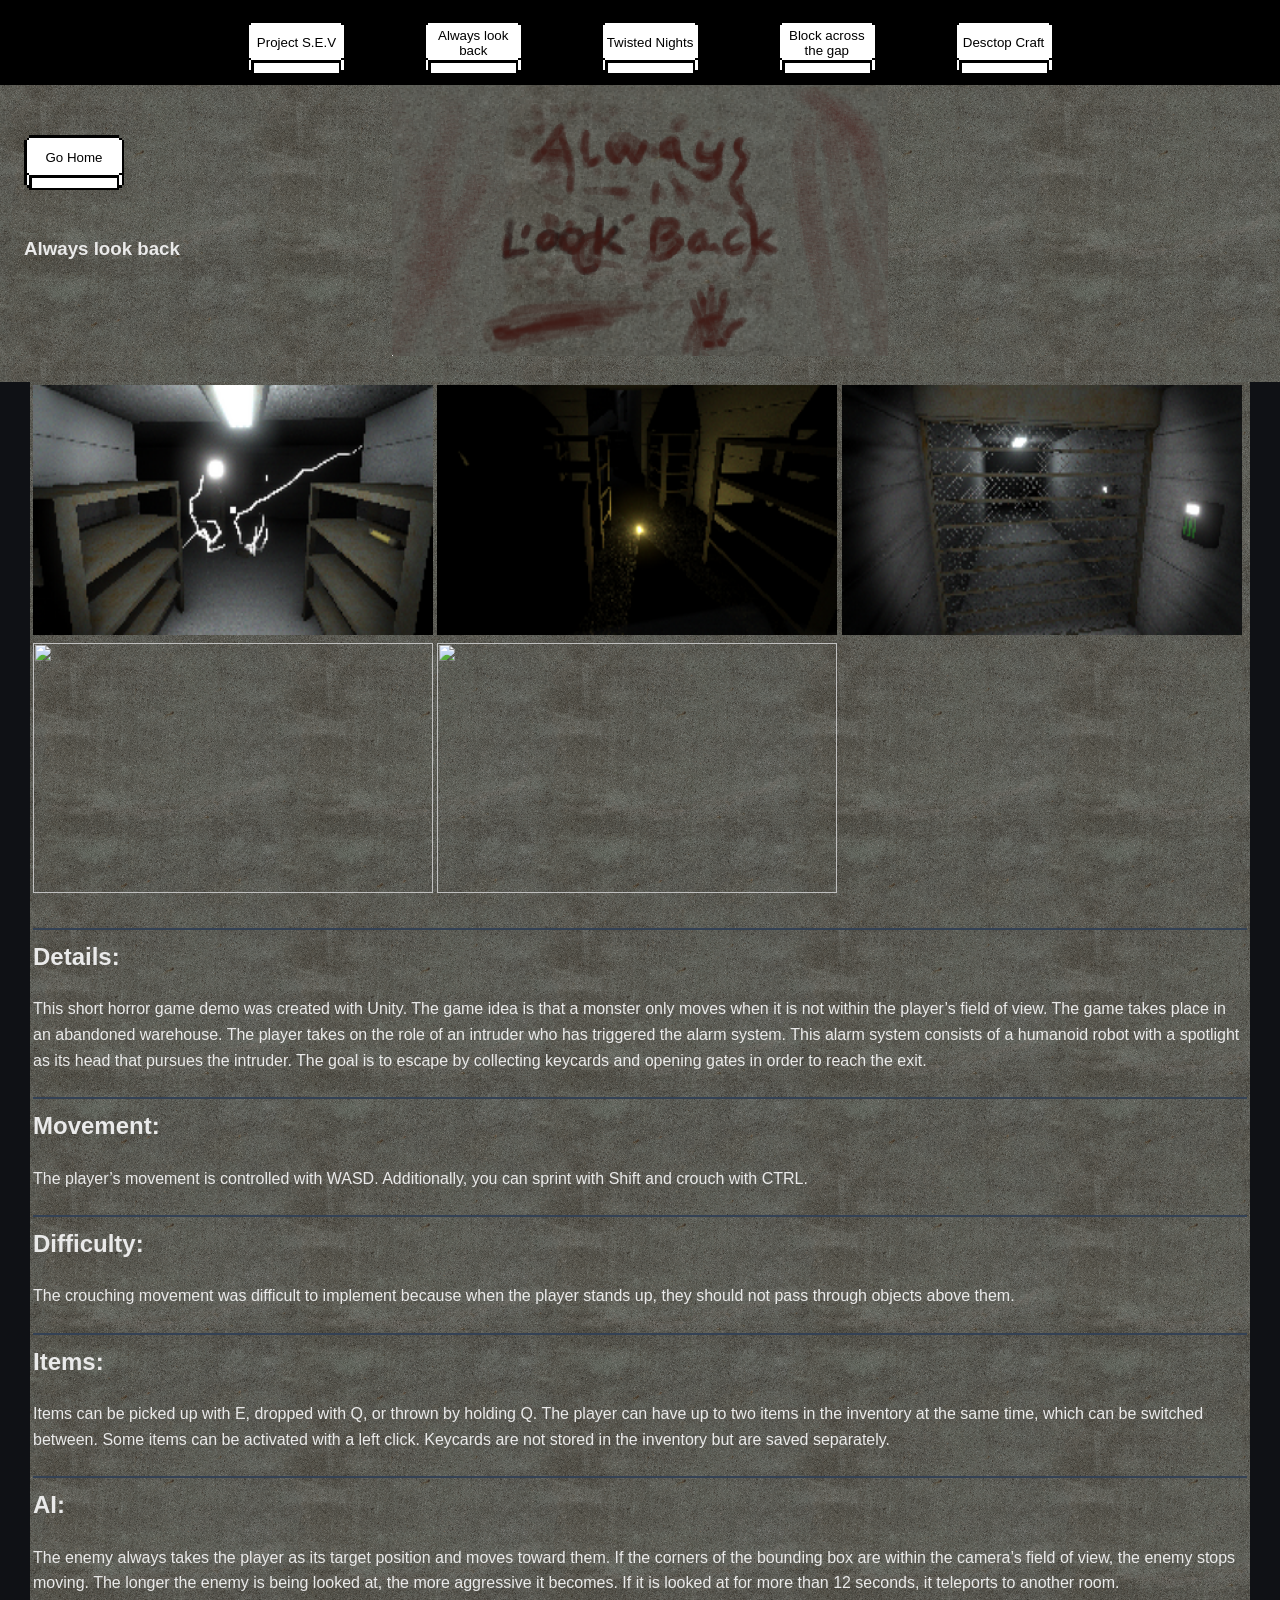
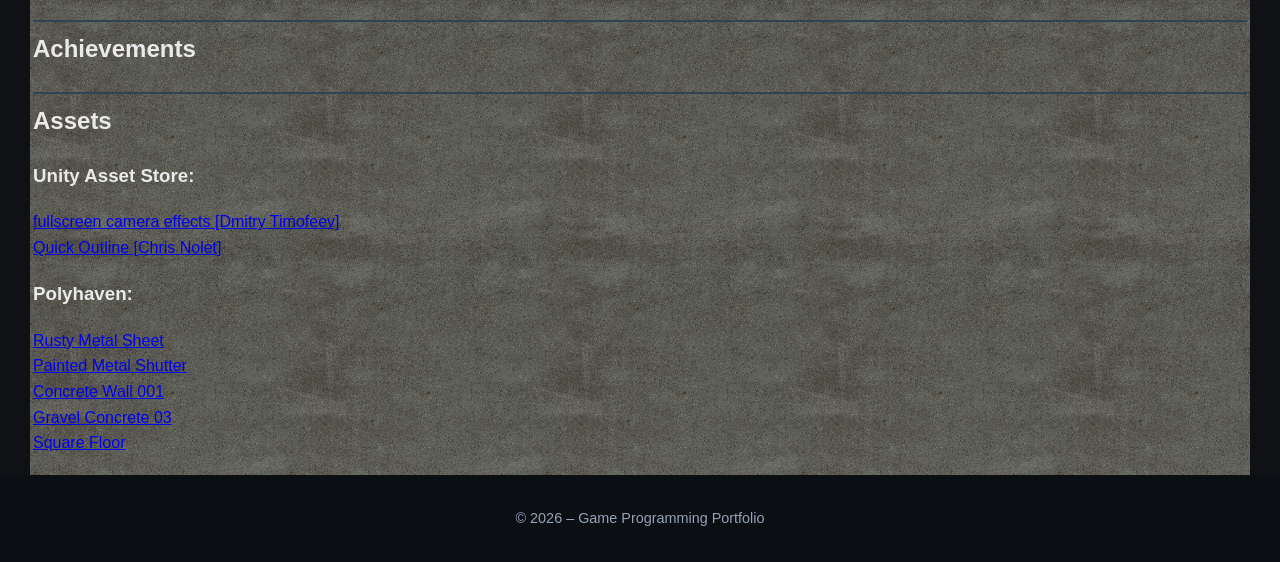
==== games/alb.html @ 60407aea "update site" ====
<!DOCTYPE html>
<html lang="de">
	<head>
		<meta charset="UTF-8">
		<meta name="viewport" content="width=device-width, initial-scale=1.0">
		<title>Game Programming Portfolio – Yuma</title>
		
		<link rel="stylesheet" href="../Css/style.css">
	</head>
	
	<body>
		<div class="Nav">
			<a href="../games/PSEV.html" class="NavContent">
				<button>
					<span>Project S.E.V</span>
				</button>
			</a>
			<a href="../games/alb.html" class="NavContent">
				<button>
					<span>Always look back</span>
				</button>
			</a>
			<a href="../games/TN.html" class="NavContent">
				<button>
					<span>Twisted Nights</span>
				</button>
			</a>
			<a href="../games/batg.html" class="NavContent">
				<button>
					<span>Block across the gap</span>
				</button>
			</a>
			<a href="../games/DC.html" class="NavContent">
				<button>
					<span>Desctop Craft</span>
				</button>
			</a>
		</div>
<br/>
<br/>
<br/>
		<div style="background-image: url('../Images/bg_02.png');">
			<header style="background-image: url('../Images/Logo_big.png'); background-size: contain; background-position: center center; background-repeat: no-repeat;">
					<a href="../index.html">
						<button>Go Home</button>
					</a>
					<br/>
					<h3>Always look back</h3>
					<br/>
			</header>	
			<br/>
		</div>
		
		<div>
			<div class="projects">
		
				<table style="background-image: url('../Images/bg_02.png');">
					<tbody>
						<tr class="row">
							<td>
								<img src="../Images/alb-01.png" alt="" width="400" height="250">
								<img src="../Images/alb-02.png" alt="" width="400" height="250">
								<img src="../Images/alb-03.png" alt="" width="400" height="250">
								<img src="../videos/ALB_01.gif" alt="" width="400" height="250">
								<img src="../videos/ALB_02.gif" alt="" width="400" height="250">
							</td>
						</tr>
						<tr class="row">
							<td>
								<ul style="list-style-type:none;padding-left:0;">
								<li><h2>Details:</h2></li>
								</ul>
								This short horror game demo was created with Unity.
								The game idea is that a monster only moves when it is not within the player’s field of view. The game takes place in an abandoned warehouse. The player takes on the role of an intruder who has triggered the alarm system. This alarm system consists of a humanoid robot with a spotlight as its head that pursues the intruder. The goal is to escape by collecting keycards and opening gates in order to reach the exit.
								
								<ul style="list-style-type:none;padding-left:0;">
								<li><h2>Movement:</h2></li>
								</ul>
								The player’s movement is controlled with WASD. Additionally, you can sprint with Shift and crouch with CTRL.
								
								<ul style="list-style-type:none;padding-left:0;">
								<li><h2>Difficulty:</h2></li>
								</ul>
								The crouching movement was difficult to implement because when the player stands up, they should not pass through objects above them.
								
								<ul style="list-style-type:none;padding-left:0;">
								<li><h2>Items:</h2></li>
								</ul>
								Items can be picked up with E, dropped with Q, or thrown by holding Q. The player can have up to two items in the inventory at the same time, which can be switched between. Some items can be activated with a left click. Keycards are not stored in the inventory but are saved separately.
								
								<ul style="list-style-type:none;padding-left:0;">
								<li><h2>AI:</h2></li>
								</ul>
								The enemy always takes the player as its target position and moves toward them. If the corners of the bounding box are within the camera’s field of view, the enemy stops moving. The longer the enemy is being looked at, the more aggressive it becomes. If it is looked at for more than 12 seconds, it teleports to another room.
								
								<ul style="list-style-type:none;padding-left:0;">
								<li><h2>Achievements</h2></li>
								</ul>
								<h2>Assets</h2>
								<p>
									<h3>Unity Asset Store:</h3>
									<a href="https://assetstore.unity.com/packages/vfx/shaders/fullscreen-camera-effects/pixelation-65554" target="#">fullscreen camera effects [Dmitry Timofeev]</a> <br/>
									<a href="https://assetstore.unity.com/packages/tools/particles-effects/quick-outline-115488" target="#">Quick Outline [Chris Nolet]</a> <br/>
									<h3>Polyhaven:</h3>
									<a href="https://polyhaven.com/a/rusty_metal_sheet" target="#">Rusty Metal Sheet</a> <br/>
									<a href="https://polyhaven.com/a/painted_metal_shutter" target="#">Painted Metal Shutter</a> <br/>
									<a href="https://polyhaven.com/a/concrete_wall_001" target="#">Concrete Wall 001</a> <br/>
									<a href="https://polyhaven.com/a/gravel_concrete_03" target="#">Gravel Concrete 03</a> <br/>
									<a href="https://polyhaven.com/a/square_floor" target="#">Square Floor</a> <br/>
								</p>
							</td>
						</tr>
					</tbody>
				</table>
			</div>
		</div>
		<footer>
			© 2026 – Game Programming Portfolio
		</footer>
	</body>
</html>
---- Css/style.css ----
body {
	margin: 0;
	font-family: Arial, Helvetica, sans-serif;
	background-color: #0f1115;
	color: #eaeaea;
	line-height: 1.6;
}

header {
	/*text-align: center;*/
	
	padding: 3rem 1.5rem;
	background: linear-gradient(135deg, #1f2933, #111827);
	background-image: url('Images/bg_01.png');
	/*background-attachment: fixed;*/
	background-size: cover;
	background-size: 100% auto;
	background-repeat: no-repeat;
	
	display: grid;
}

header h1 {
	font-size: 2.5rem;
	margin-bottom: 0.5rem;
}

header {
	position: relative;
	background-image: url('Images/bg_01.png');
	background-size: cover;
	background-repeat: no-repeat;
}

/* DAS ist der entscheidende Teil */
.header-content {
	max-width: 1000px;
	margin: 0 auto;
	padding: 3rem 1.5rem;

	display: grid;
	grid-template-columns: 1fr auto;
	gap: 2.5rem;
	align-items: center;
}

.container {
	max-width: 1000px;
	margin: 0 auto;
	padding: 3rem 1.5rem;
}



.header-text h1 {
	margin: 0;
}

.header-text p {
	margin-top: 1rem;
	max-width: 600px;
}

.header-image img {
	width: 200px;
	border-radius: 8px;
}



section {
	max-width: 1000px;
	margin: auto;
	padding: 3rem 1.5rem;
}

h2 {
	border-top: 2px solid #334155;
	padding-top: 0.5rem;
	margin-top: 1.5rem;
}

.projects {
	display: grid;
	grid-template-columns: repeat(auto-fit, minmax(280px, 1fr));
	gap: 1.5rem;
	padding-left: 30px;
	padding-right: 30px;
}

.project {
	background-color: #161b22;
	padding: 1.5rem;
	border-radius: 8px;
}

.project h3 {
	margin-top: 0;
}

.project p {
	font-size: 0.95rem;
	color: #d1d5db;
}

.project a {
	display: inline-block;
	margin-top: 0.8rem;
	color: #38bdf8;
	text-decoration: none;
	max-width: 100px;
}

.project a:hover {
	text-decoration: underline;
}

ul {
	padding-left: 1.2rem;
}

footer {
	text-align: center;
	padding: 2rem;
	background-color: #0b0e13;
	font-size: 0.9rem;
	color: #94a3b8;
}

.row {
	background-size: cover;
	background-repeat: no-repeat;
	background-position: center;
	vertical-align:top
}

button {
	background-image: url(../Images/UI/B1_a.png);
	background-repeat: no-repeat;
	background-position: 50% 50%;
	background-size: 100%;
	height: 65px;
	width: 100px;
	border: none;
	background-color: rgba(0, 0, 0, 0);
	image-rendering: pixelated;
}
button:hover{
	background-image: url(../Images/UI/B1_b.png);
}

button span {
	display: inline-block;
}
button:hover span {
	transform: translateY(5px);
}

			
.Nav {
	position: fixed;
	background-color: black;
	width: 100%;
	padding: 10px;
	display: flex;
	justify-content: center;
	z-index: 4000;
}

a.NavContent {
	margin-left: 3%;
	margin-right: 3%;
}

button.Info{
	font-size: 40px;
}
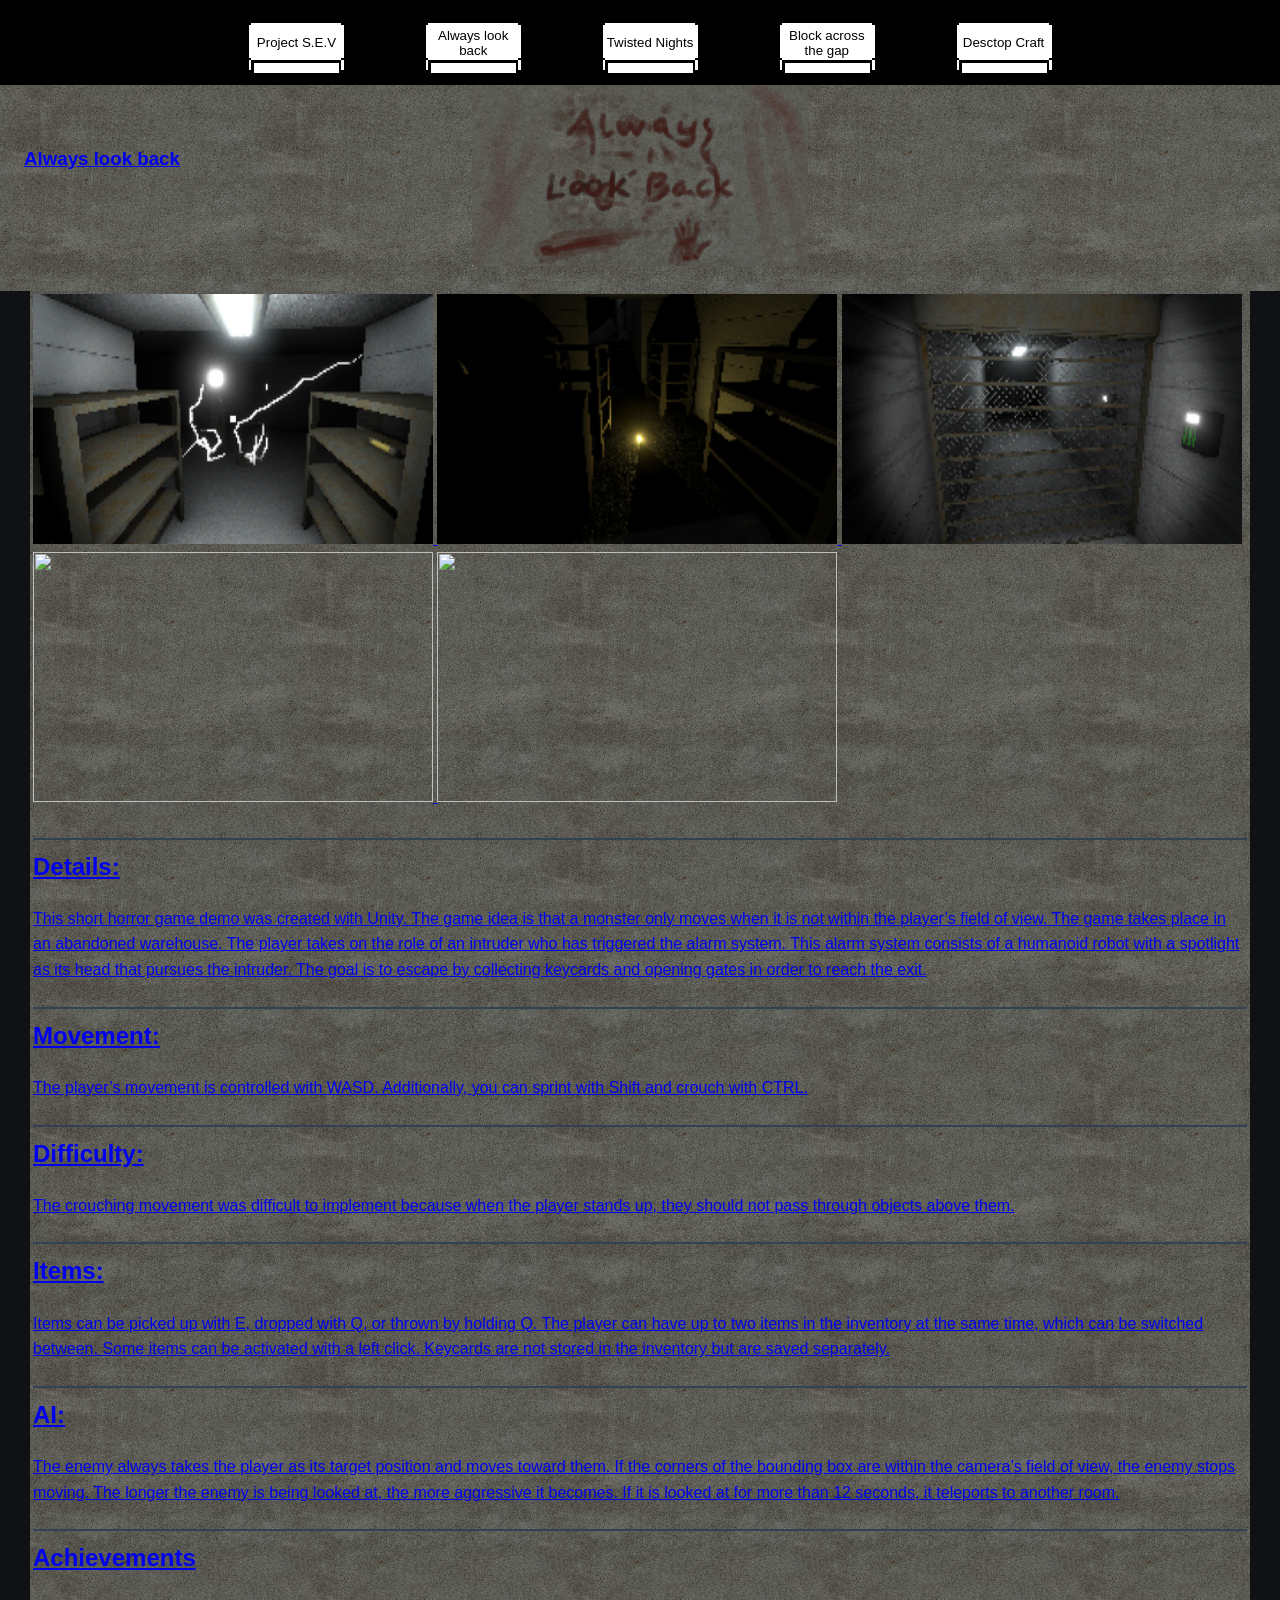
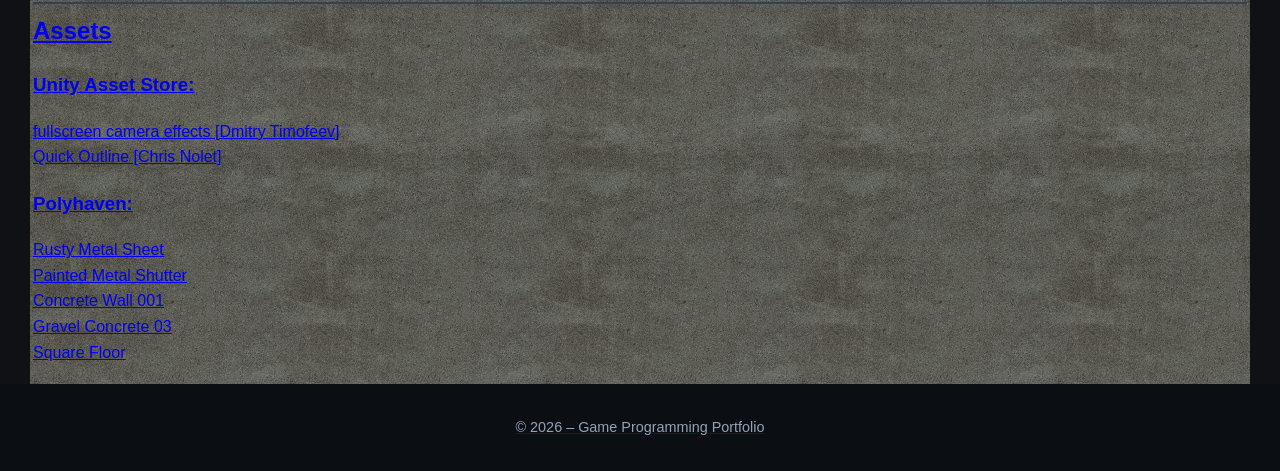
==== commit d9bd1129: "finished previews" ====
--- a/games/alb.html
+++ b/games/alb.html
@@ -3,7 +3,13 @@
 	<head>
 		<meta charset="UTF-8">
 		<meta name="viewport" content="width=device-width, initial-scale=1.0">
-		<title>Game Programming Portfolio – Yuma</title>
+		<title>Always look back</title>
+		
+		<meta property="og:title" content="Yuma – Game Programming Portfolio">
+		<meta property="og:description" content="Always look back">
+		<meta property="og:image" content="https://yuma-r.github.io/Home/images/Logo_big.png">
+		<meta property="og:url" content="https://yuma-r.github.io/Home/games/alb.html">
+		<meta property="og:type" content="website">
 		
 		<link rel="stylesheet" href="../Css/style.css">
 	</head>
@@ -42,9 +48,6 @@
 		<div style="background-image: url('../Images/bg_02.png');">
 			<header style="background-image: url('../Images/Logo_big.png'); background-size: contain; background-position: center center; background-repeat: no-repeat;">
 					<a href="../index.html">
-						<button>Go Home</button>
-					</a>
-					<br/>
 					<h3>Always look back</h3>
 					<br/>
 			</header>	
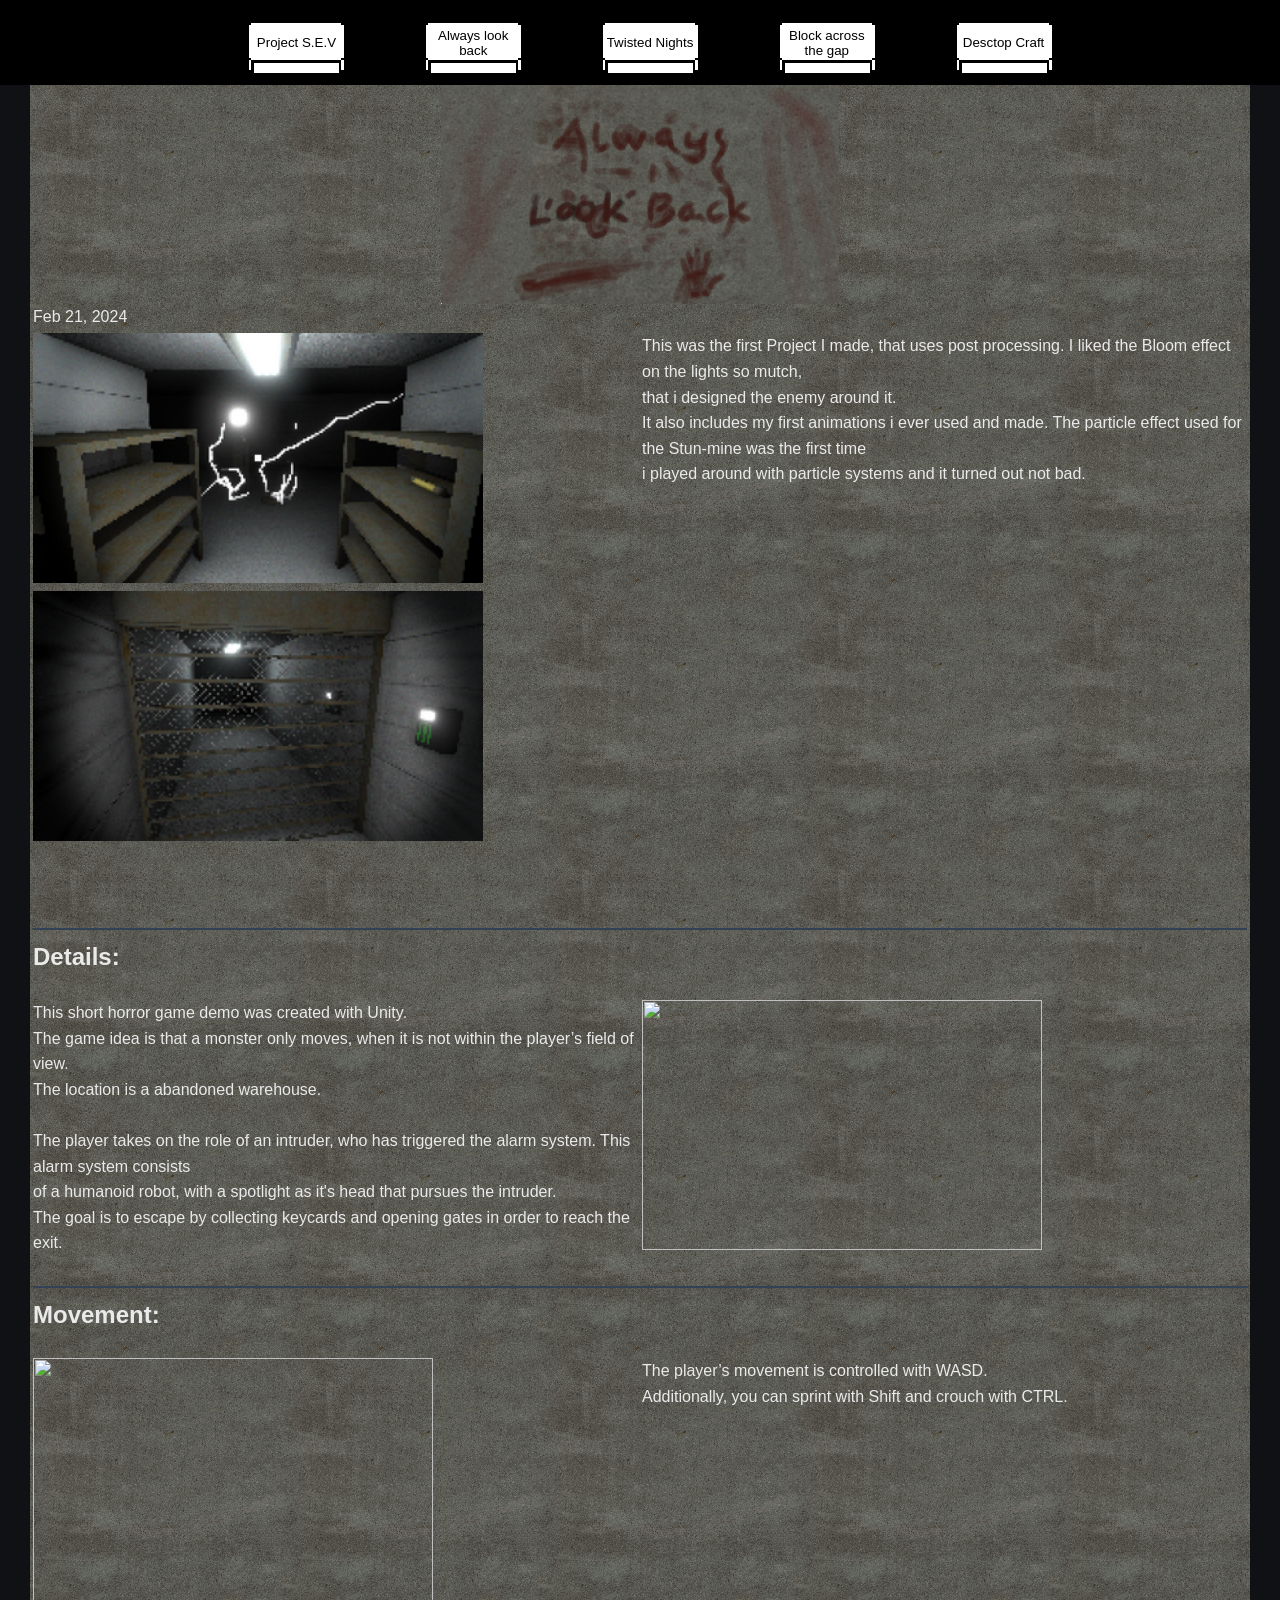
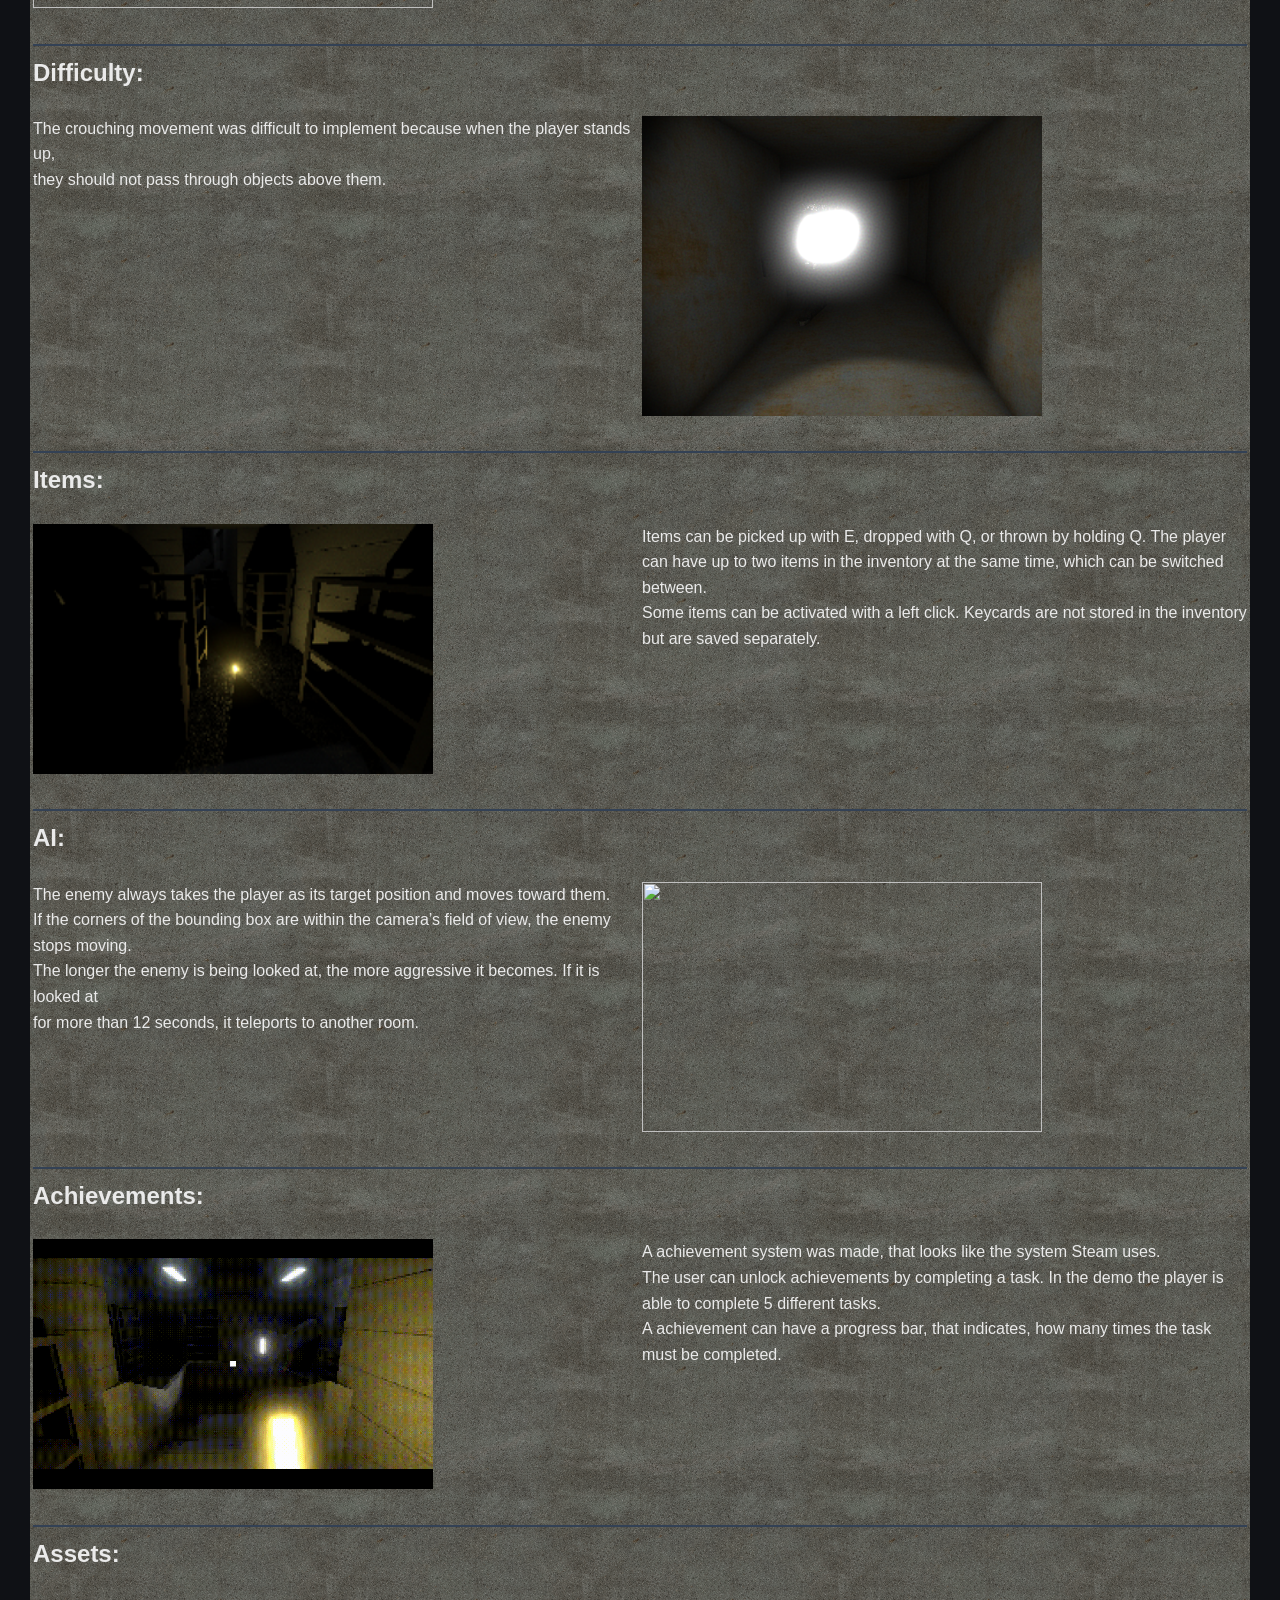
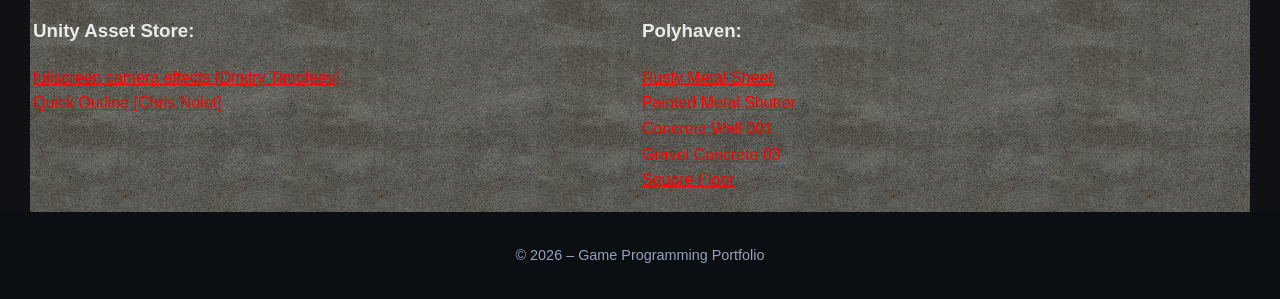
==== commit 596f807f: "latest version" ====
--- a/games/alb.html
+++ b/games/alb.html
@@ -5,9 +5,9 @@
 		<meta name="viewport" content="width=device-width, initial-scale=1.0">
 		<title>Always look back</title>
 		
-		<meta property="og:title" content="Yuma – Game Programming Portfolio">
+		<meta property="og:title" content="Yuma Roesner - Portfolio">
 		<meta property="og:description" content="Always look back">
-		<meta property="og:image" content="https://yuma-r.github.io/Home/images/Logo_big.png">
+		<meta property="og:image" content="https://yuma-r.github.io/Home/Images/Logo_big.png">
 		<meta property="og:url" content="https://yuma-r.github.io/Home/games/alb.html">
 		<meta property="og:type" content="website">
 		
@@ -15,6 +15,15 @@
 	</head>
 	
 	<body>
+		<script src="../scripts/Image_Manager.js"></script>
+		<div id="overlay" onclick="closeImage()">
+			<img id="overlay-img">
+		</div>
+		
+		<div id="overlay" onclick="closeImage()">
+			<img id="overlay-img">
+		</div>
+		
 		<div class="Nav">
 			<a href="../games/PSEV.html" class="NavContent">
 				<button>
@@ -45,65 +54,159 @@
 <br/>
 <br/>
 <br/>
-		<div style="background-image: url('../Images/bg_02.png');">
-			<header style="background-image: url('../Images/Logo_big.png'); background-size: contain; background-position: center center; background-repeat: no-repeat;">
-					<a href="../index.html">
-					<h3>Always look back</h3>
-					<br/>
-			</header>	
-			<br/>
-		</div>
 		
 		<div>
 			<div class="projects">
-		
 				<table style="background-image: url('../Images/bg_02.png');">
 					<tbody>
-						<tr class="row">
-							<td>
-								<img src="../Images/alb-01.png" alt="" width="400" height="250">
-								<img src="../Images/alb-02.png" alt="" width="400" height="250">
-								<img src="../Images/alb-03.png" alt="" width="400" height="250">
-								<img src="../videos/ALB_01.gif" alt="" width="400" height="250">
-								<img src="../videos/ALB_02.gif" alt="" width="400" height="250">
-							</td>
-						</tr>
-						<tr class="row">
-							<td>
-								<ul style="list-style-type:none;padding-left:0;">
-								<li><h2>Details:</h2></li>
-								</ul>
-								This short horror game demo was created with Unity.
-								The game idea is that a monster only moves when it is not within the player’s field of view. The game takes place in an abandoned warehouse. The player takes on the role of an intruder who has triggered the alarm system. This alarm system consists of a humanoid robot with a spotlight as its head that pursues the intruder. The goal is to escape by collecting keycards and opening gates in order to reach the exit.
+						<tr>
+							<td colspan ="2">
+								<header style="background-image: url('../Images/Logo_big.png'); background-size: contain; background-position: center center; background-repeat: no-repeat;">
+									<br/>
+									<br/>
+									<br/>
+									<br/>
+									<br/>
+								</header>
+								Feb 21, 2024
+							</td>
+						</tr>
+						<tr class="row"">
+							<td colspan ="1" style="text-align:left;">
+								<img src="../Images/alb-01.png" alt="" width="450" height="250" class="click-img" onclick="openImage(this)">
+								<img src="../Images/alb-03.png" alt="" width="450" height="250" class="click-img" onclick="openImage(this)">
+							</td>
+							<td>
+								This was the first Project I made, that uses post processing. I liked the Bloom effect on the lights so mutch,<br/>
+								that i designed the enemy around it.<br/>
+								It also includes my first animations i ever used and made.
+								The particle effect used for the Stun-mine was the first time<br/>
+								i played around with particle systems and it turned out not bad.
 								
-								<ul style="list-style-type:none;padding-left:0;">
-								<li><h2>Movement:</h2></li>
-								</ul>
-								The player’s movement is controlled with WASD. Additionally, you can sprint with Shift and crouch with CTRL.
-								
-								<ul style="list-style-type:none;padding-left:0;">
-								<li><h2>Difficulty:</h2></li>
-								</ul>
-								The crouching movement was difficult to implement because when the player stands up, they should not pass through objects above them.
-								
-								<ul style="list-style-type:none;padding-left:0;">
-								<li><h2>Items:</h2></li>
-								</ul>
-								Items can be picked up with E, dropped with Q, or thrown by holding Q. The player can have up to two items in the inventory at the same time, which can be switched between. Some items can be activated with a left click. Keycards are not stored in the inventory but are saved separately.
-								
-								<ul style="list-style-type:none;padding-left:0;">
-								<li><h2>AI:</h2></li>
-								</ul>
-								The enemy always takes the player as its target position and moves toward them. If the corners of the bounding box are within the camera’s field of view, the enemy stops moving. The longer the enemy is being looked at, the more aggressive it becomes. If it is looked at for more than 12 seconds, it teleports to another room.
-								
-								<ul style="list-style-type:none;padding-left:0;">
-								<li><h2>Achievements</h2></li>
-								</ul>
-								<h2>Assets</h2>
+							</td>
+						</tr>
+						
+						
+						<tr class="row">
+							<td colspan ="2">
+								<br/>
+								<br/>
+								<h2>Details:</h2>
+							</td>
+						</tr>
+						<tr class="row">
+							<td style="width:50%;">
+								This short horror game demo was created with Unity.<br/>
+								The game idea is that a monster only moves, when it is not within the player’s field of view.<br/>
+								The location is a abandoned warehouse.<br/>
+								<br/>
+								The player takes on the role of an intruder, who has triggered the alarm system. This alarm system consists<br/>
+								of a humanoid robot, with a spotlight as it's head that pursues the intruder.<br/>
+								The goal is to escape by collecting keycards and opening gates in order to reach the exit.
+							</td>
+							<td>
+								<img src="../videos/ALB_02.gif" alt="" width="400" height="250" class="click-img" onclick="openImage(this)">
+							</td>
+						</tr>
+						
+						
+						<tr class="row">
+							<td colspan ="2">
+								<h2>Movement:</h2>
+							</td>
+						</tr>
+						<tr class="row">
+							<td>
+								<img src="../videos/ALB_04.gif" alt="" width="400" height="250" class="click-img" onclick="openImage(this)">
+							</td>
+							<td>
+								The player’s movement is controlled with WASD.<br/>
+								Additionally, you can sprint with Shift and crouch with CTRL.
+							</td>
+						</tr>
+						
+						
+						<tr class="row">
+							<td colspan ="2">
+								<h2>Difficulty:</h2>
+							</td>
+						</tr>
+						<tr class="row">
+							<td>
+								The crouching movement was difficult to implement because when the player stands up,<br/>
+								they should not pass through objects above them.
+							</td>
+							<td>
+								<img src="../Images/alb-05.png" alt="" width="400" height="300" class="click-img" onclick="openImage(this)">
+							</td>
+						</tr>
+						
+						
+						<tr class="row">
+							<td colspan ="2">
+								<h2>Items:</h2>
+							</td>
+						</tr>
+						<tr class="row">
+							<td>
+								<img src="../Images/alb-02.png" alt="" width="400" height="250" class="click-img" onclick="openImage(this)">
+							</td>
+							<td>
+								Items can be picked up with E, dropped with Q, or thrown by holding Q. The player can have up to two items in the inventory at the same time, which can be switched between.<br/>
+								Some items can be activated with a left click. Keycards are not stored in the inventory but are saved separately.
+							</td>
+						</tr>
+						
+						
+						<tr class="row">
+							<td colspan ="2">
+								<h2>AI:</h2>
+							</td>
+						</tr>
+						<tr class="row">
+							<td>
+								The enemy always takes the player as its target position and moves toward them.<br/>
+								If the corners of the bounding box are within the camera’s field of view, the enemy stops moving.<br/>
+								The longer the enemy is being looked at, the more aggressive it becomes. If it is looked at<br/>
+								for more than 12 seconds, it teleports to another room.
+							</td>
+							<td>
+								<img src="../videos/ALB_01.gif" alt="" width="400" height="250" class="click-img" onclick="openImage(this)">
+							</td>
+						</tr>
+						
+						
+						<tr class="row">
+							<td colspan ="2">
+								<h2>Achievements:</h2>
+							</td>
+						</tr>
+						<tr class="row">
+							<td>
+								<img src="../videos/ALB_03.gif" alt="" width="400" height="250" class="click-img" onclick="openImage(this)">
+							</td>
+							<td>
+								A achievement system was made, that looks like the system Steam uses.<br/>
+								The user can unlock achievements by completing a task. In the demo the player is able to complete 5 different tasks. <br/>
+								A achievement can have a progress bar, that indicates, how many times the task must be completed.
+							</td>
+						</tr>
+						
+						
+						<tr class="row">
+							<td colspan ="2">
+								<h2>Assets:</h2>
+							</td>
+						</tr>
+						<tr class="row">
+							<td>
 								<p>
 									<h3>Unity Asset Store:</h3>
 									<a href="https://assetstore.unity.com/packages/vfx/shaders/fullscreen-camera-effects/pixelation-65554" target="#">fullscreen camera effects [Dmitry Timofeev]</a> <br/>
 									<a href="https://assetstore.unity.com/packages/tools/particles-effects/quick-outline-115488" target="#">Quick Outline [Chris Nolet]</a> <br/>
+							</td>
+							<td>
+								<p>
 									<h3>Polyhaven:</h3>
 									<a href="https://polyhaven.com/a/rusty_metal_sheet" target="#">Rusty Metal Sheet</a> <br/>
 									<a href="https://polyhaven.com/a/painted_metal_shutter" target="#">Painted Metal Shutter</a> <br/>
--- a/Css/style.css
+++ b/Css/style.css
@@ -174,4 +174,60 @@
 
 button.Info{
 	font-size: 40px;
+}
+
+
+a:link {
+  color: red;
+}
+
+a:visited {
+  color: darkred;
+}
+
+a:hover {
+  color: rgb(200 0 0);
+}
+
+a:active {
+  color: pink;
+}
+
+
+.zoom-img {
+    width: 300px;
+    transition: transform 0.3s ease;
+    cursor: pointer;
+}
+.zoom-img:hover {
+    transform: scale(1.5);
+}
+#overlay {
+    position: fixed;
+    top: 0;
+    left: 0;
+    width: 100%;
+    height: 100%;
+    background: rgba(0,0,0,0.8);
+    display: none;
+    justify-content: center;
+    align-items: center;
+}
+#overlay img {
+    max-width: 90%;
+    max-height: 90%;
+}
+
+
+.zoom-click {
+    width: 300px;
+    transition: all 0.3s ease;
+    cursor: pointer;
+}
+.zoom-click.active {
+    position: fixed;
+    top: 50%;
+    left: 50%;
+    transform: translate(-50%, -50%) scale(2);
+    z-index: 1000;
 }
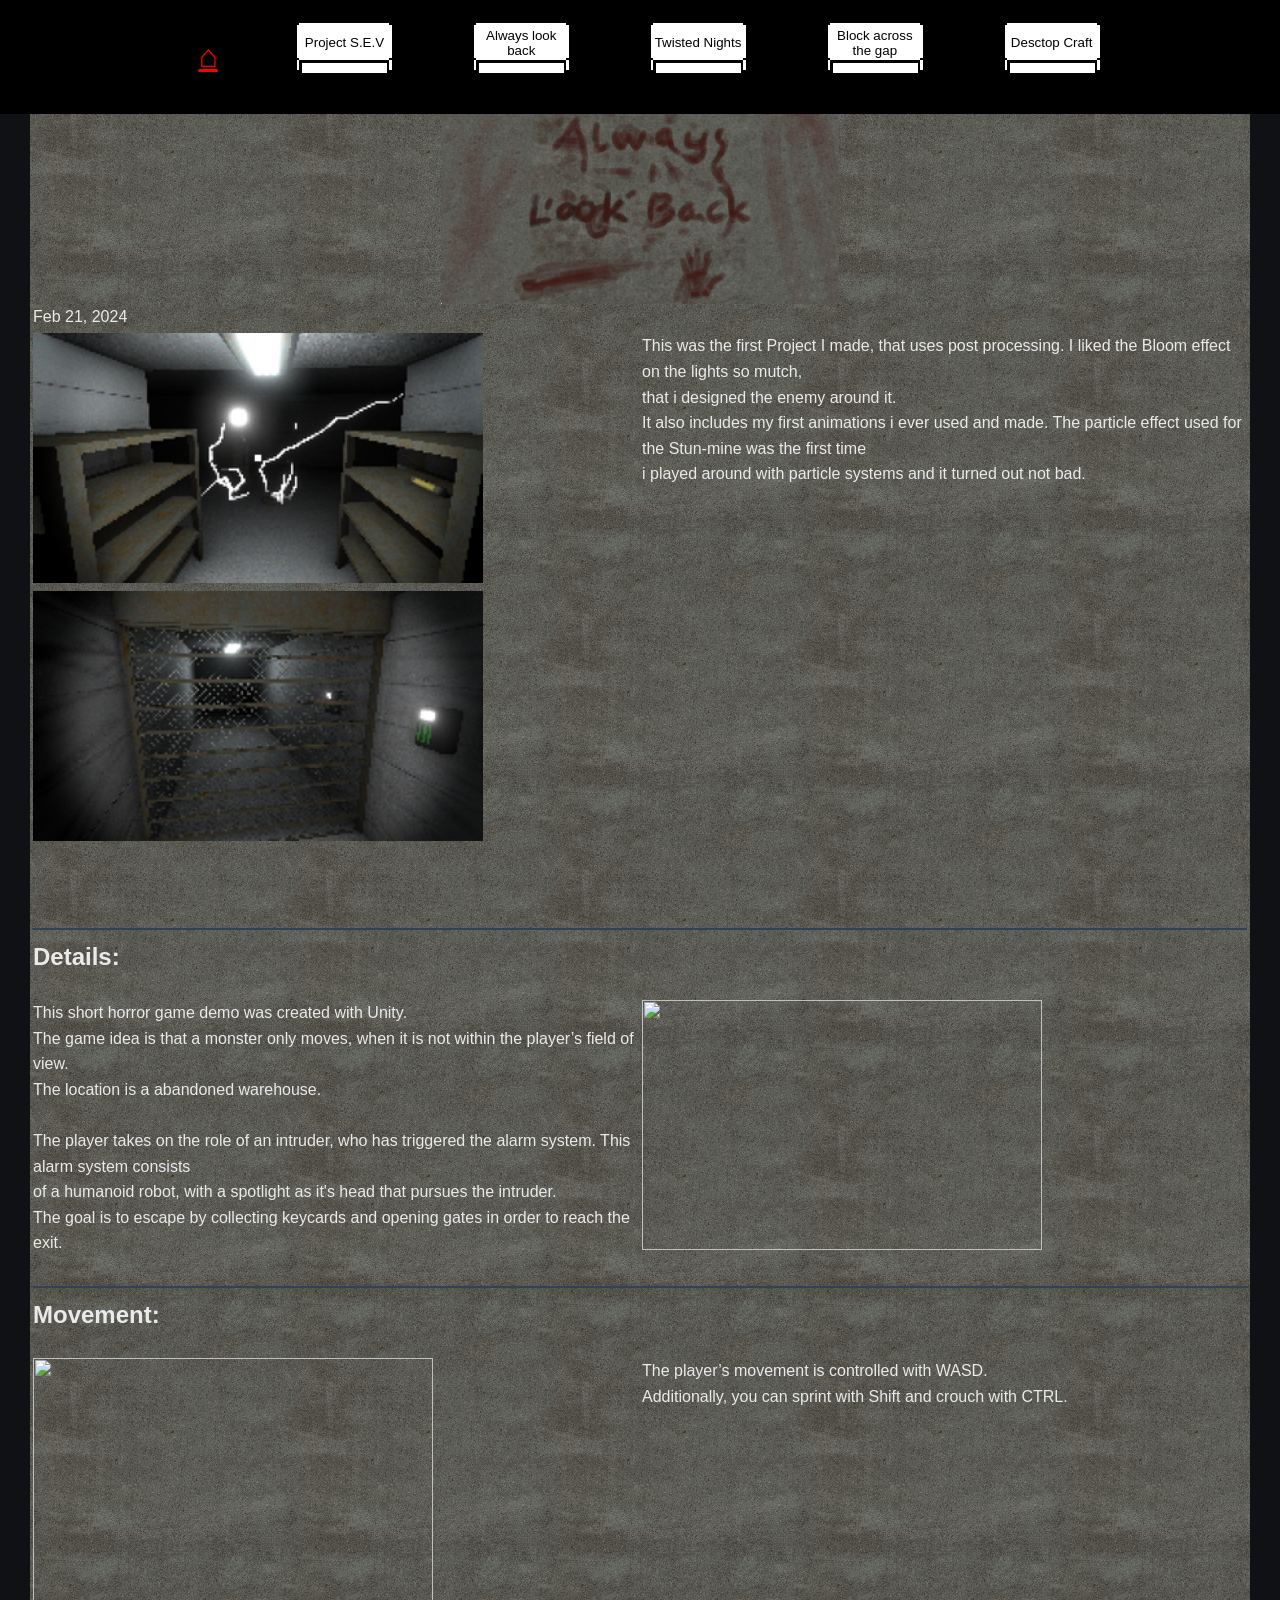
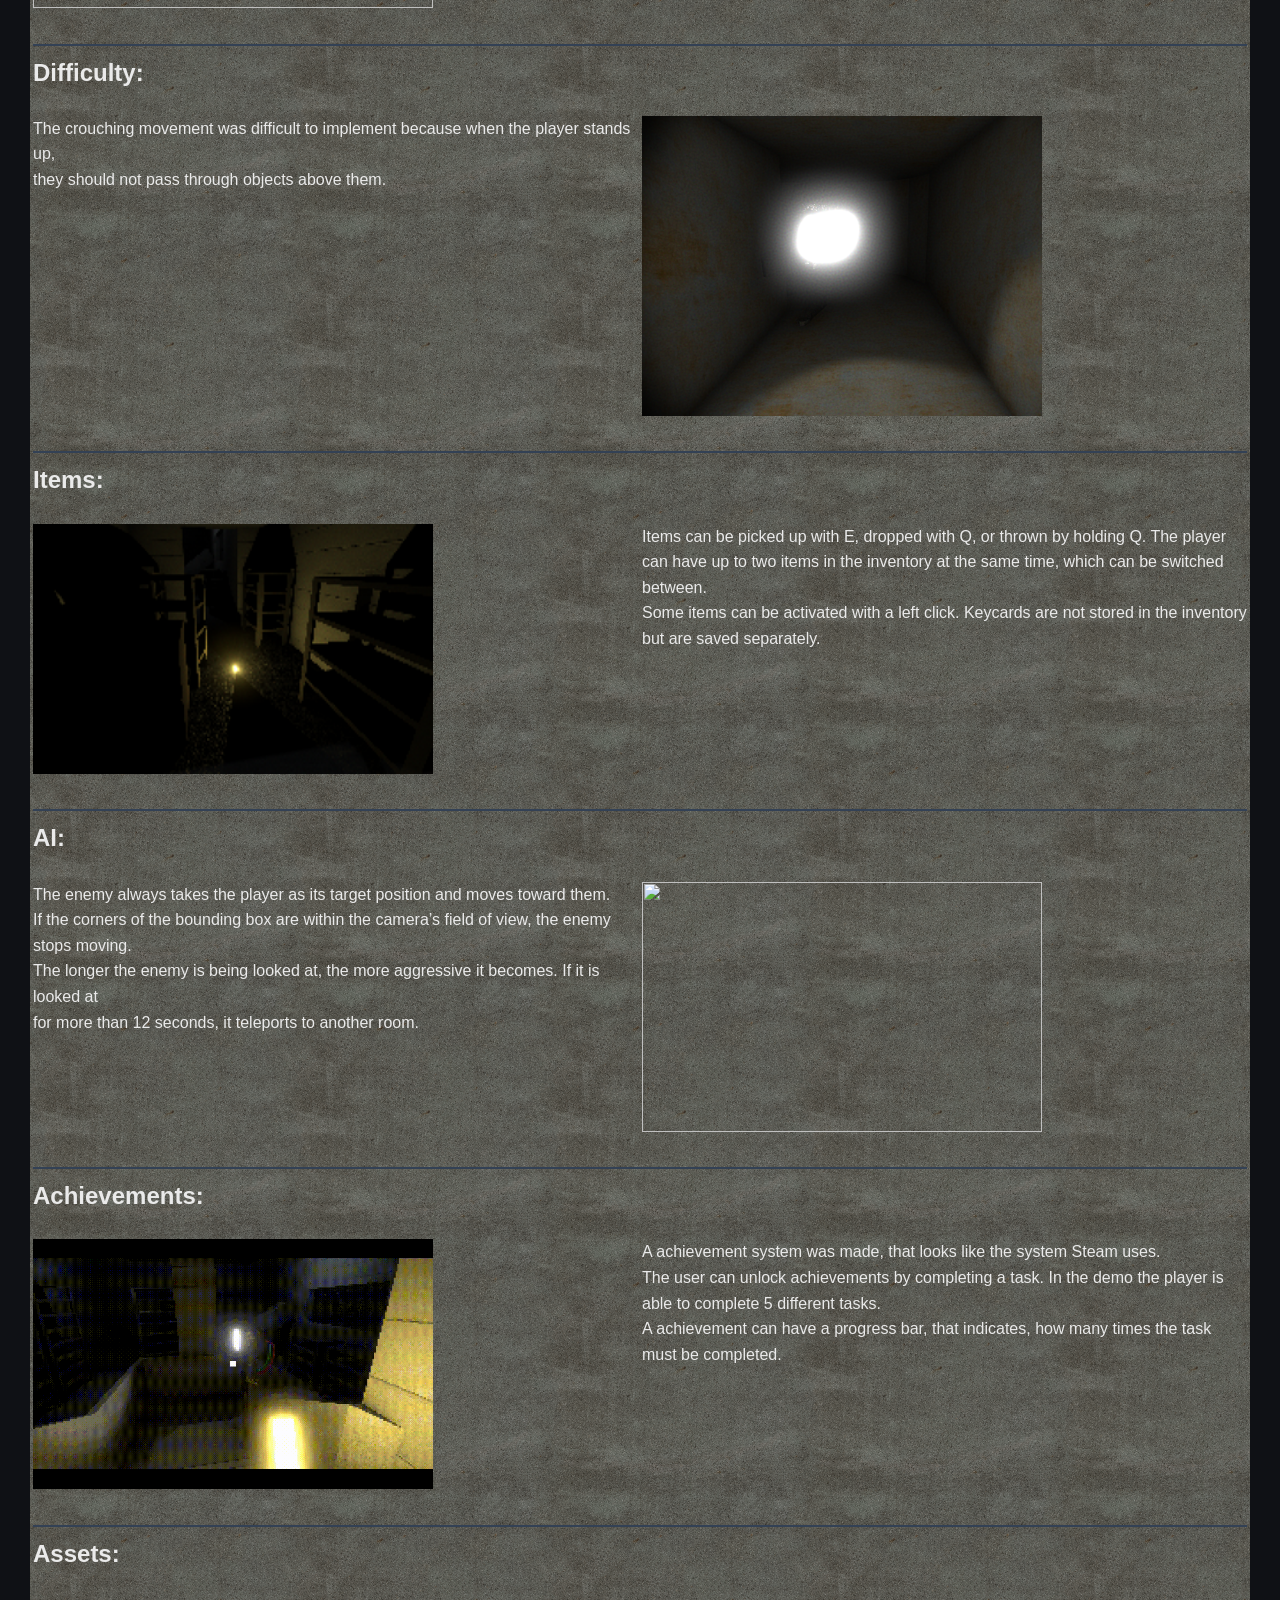
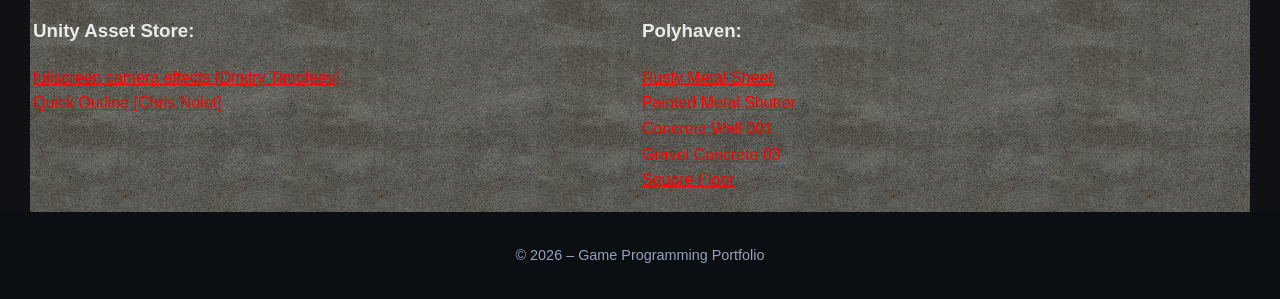
==== commit f22d6ef3: "Add navigation link to home in alb.html" ====
--- a/games/alb.html
+++ b/games/alb.html
@@ -25,6 +25,9 @@
 		</div>
 		
 		<div class="Nav">
+			<a href="../index.html" class="NavContent">
+				<h1>⌂</h1>
+			</a>
 			<a href="../games/PSEV.html" class="NavContent">
 				<button>
 					<span>Project S.E.V</span>
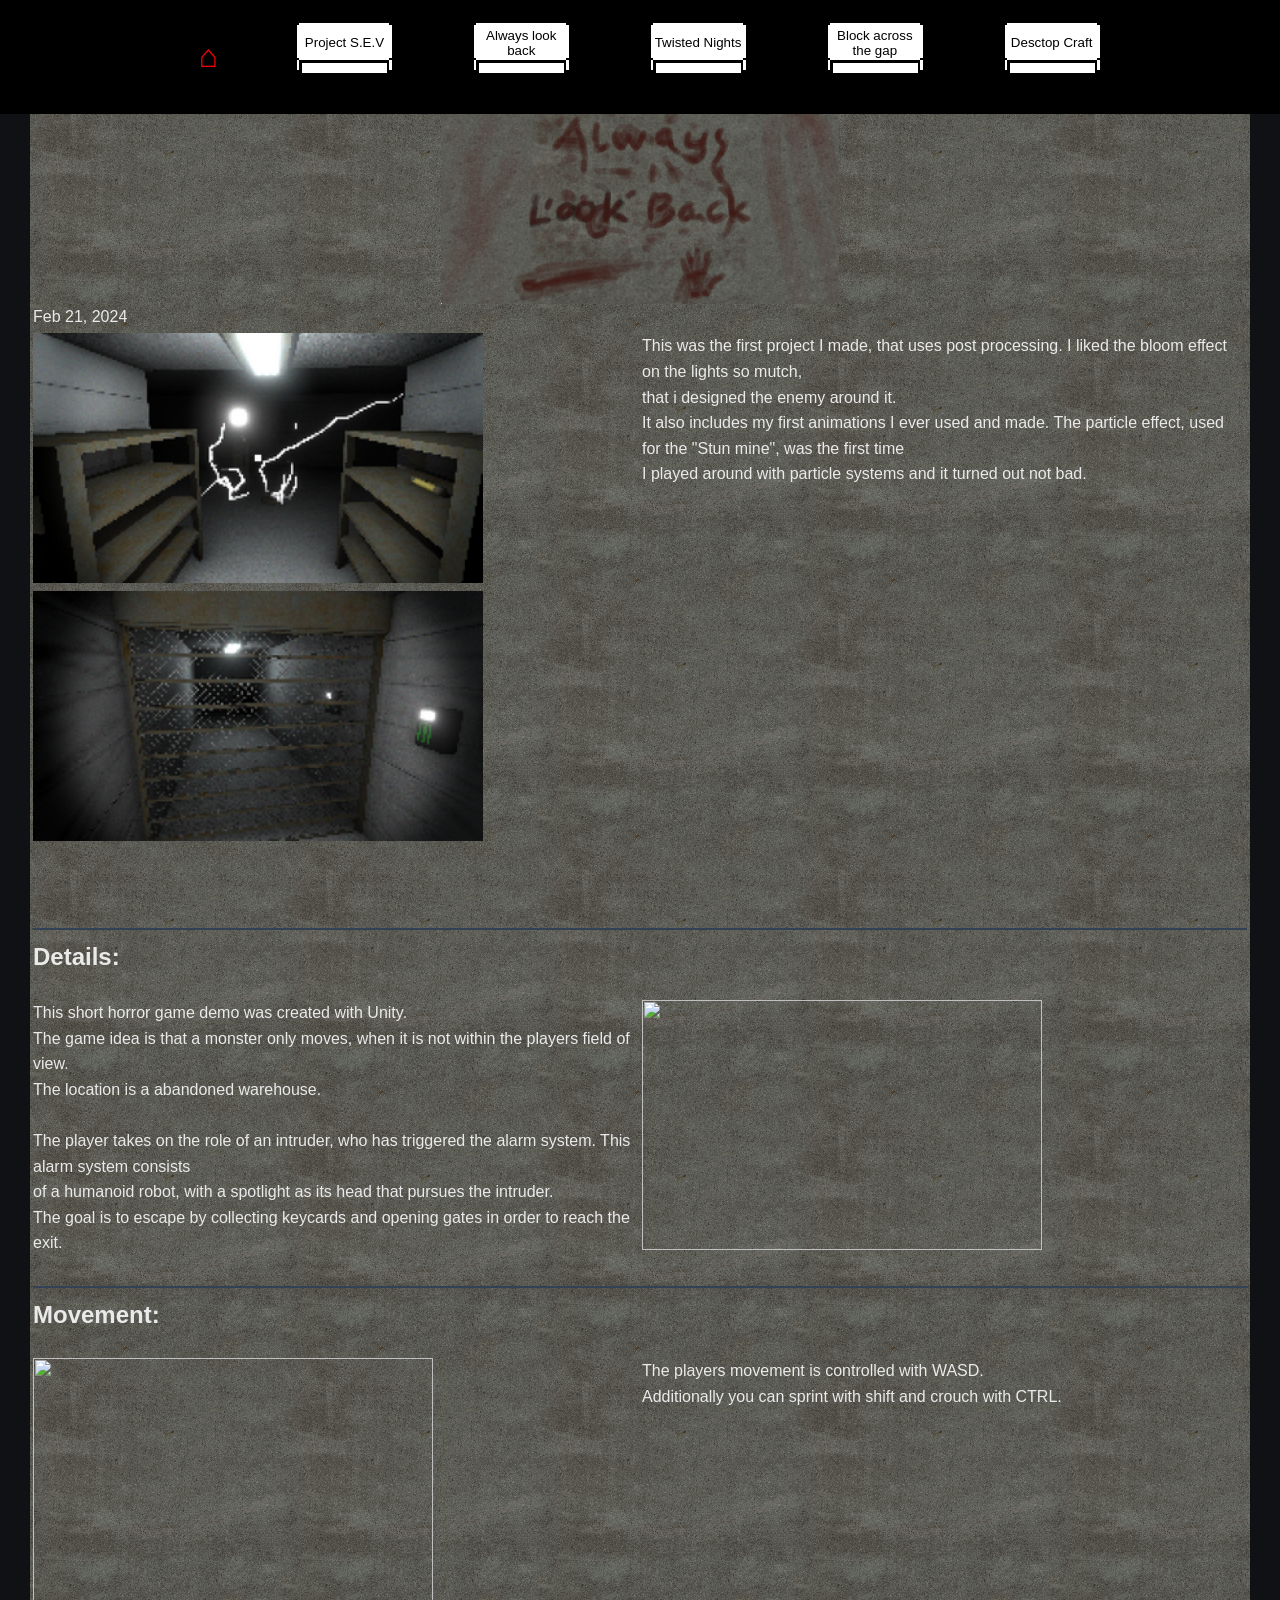
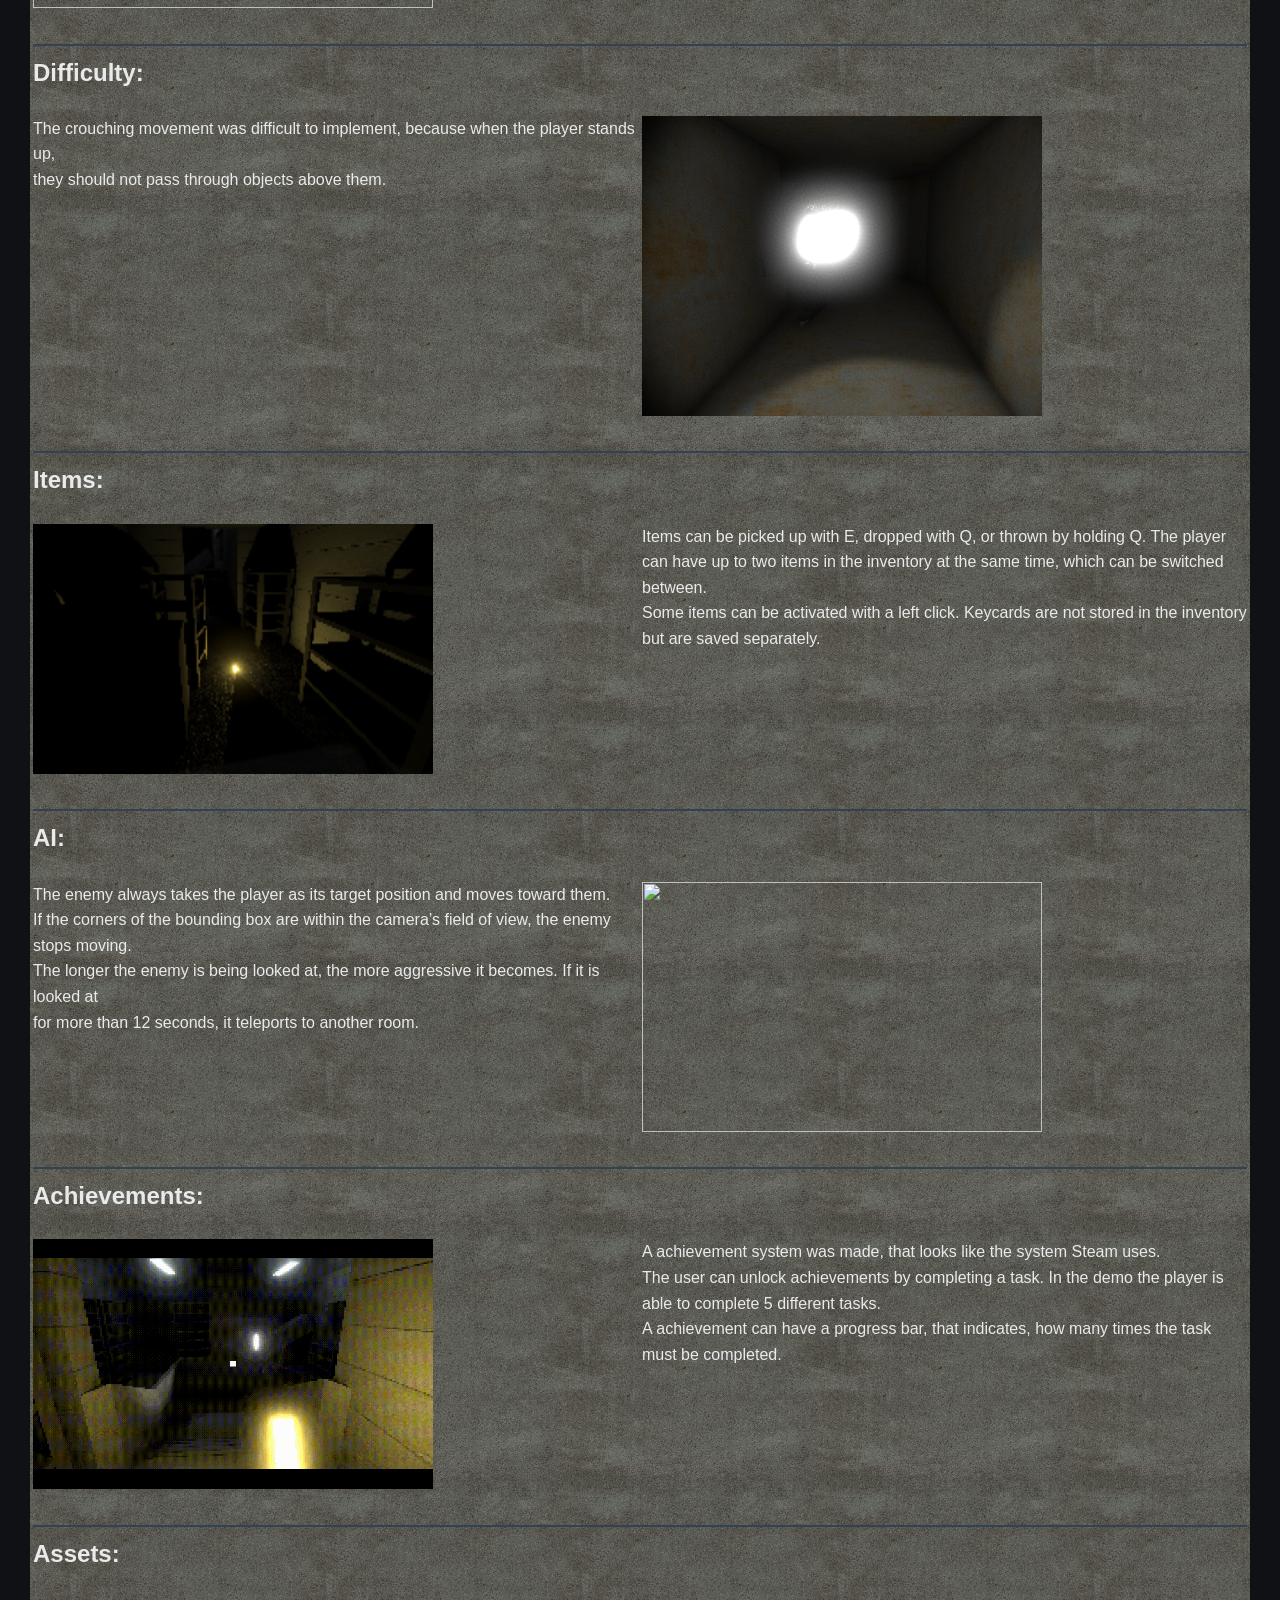
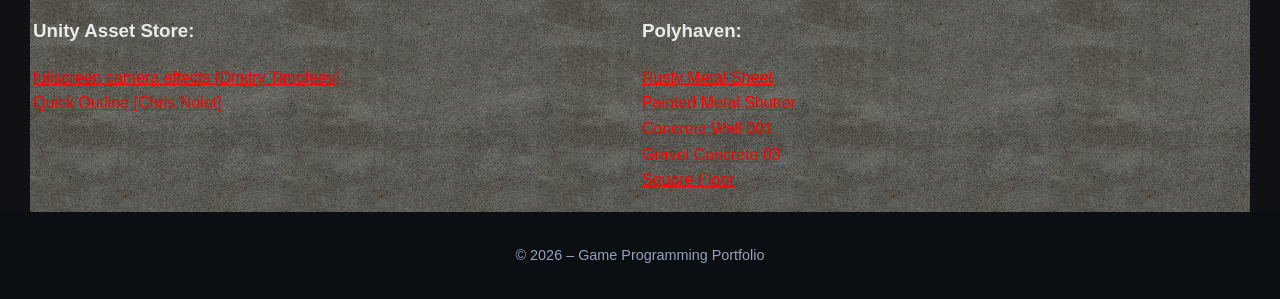
==== commit 9e976eb4: "Update alb.html" ====
--- a/games/alb.html
+++ b/games/alb.html
@@ -80,11 +80,11 @@
 								<img src="../Images/alb-03.png" alt="" width="450" height="250" class="click-img" onclick="openImage(this)">
 							</td>
 							<td>
-								This was the first Project I made, that uses post processing. I liked the Bloom effect on the lights so mutch,<br/>
+								This was the first project I made, that uses post processing. I liked the bloom effect on the lights so mutch,<br/>
 								that i designed the enemy around it.<br/>
-								It also includes my first animations i ever used and made.
-								The particle effect used for the Stun-mine was the first time<br/>
-								i played around with particle systems and it turned out not bad.
+								It also includes my first animations I ever used and made.
+								The particle effect, used for the "Stun mine", was the first time<br/>
+								I played around with particle systems and it turned out not bad.
 								
 							</td>
 						</tr>
@@ -100,11 +100,11 @@
 						<tr class="row">
 							<td style="width:50%;">
 								This short horror game demo was created with Unity.<br/>
-								The game idea is that a monster only moves, when it is not within the player’s field of view.<br/>
+								The game idea is that a monster only moves, when it is not within the players field of view.<br/>
 								The location is a abandoned warehouse.<br/>
 								<br/>
 								The player takes on the role of an intruder, who has triggered the alarm system. This alarm system consists<br/>
-								of a humanoid robot, with a spotlight as it's head that pursues the intruder.<br/>
+								of a humanoid robot, with a spotlight as its head that pursues the intruder.<br/>
 								The goal is to escape by collecting keycards and opening gates in order to reach the exit.
 							</td>
 							<td>
@@ -123,8 +123,8 @@
 								<img src="../videos/ALB_04.gif" alt="" width="400" height="250" class="click-img" onclick="openImage(this)">
 							</td>
 							<td>
-								The player’s movement is controlled with WASD.<br/>
-								Additionally, you can sprint with Shift and crouch with CTRL.
+								The players movement is controlled with WASD.<br/>
+								Additionally you can sprint with shift and crouch with CTRL.
 							</td>
 						</tr>
 						
@@ -136,7 +136,7 @@
 						</tr>
 						<tr class="row">
 							<td>
-								The crouching movement was difficult to implement because when the player stands up,<br/>
+								The crouching movement was difficult to implement, because when the player stands up,<br/>
 								they should not pass through objects above them.
 							</td>
 							<td>
--- a/Css/style.css
+++ b/Css/style.css
@@ -167,6 +167,9 @@
 	z-index: 4000;
 }
 
+.NavContent{
+	text-decoration: none;
+}
 a.NavContent {
 	margin-left: 3%;
 	margin-right: 3%;
@@ -230,4 +233,4 @@
     left: 50%;
     transform: translate(-50%, -50%) scale(2);
     z-index: 1000;
-}+}
